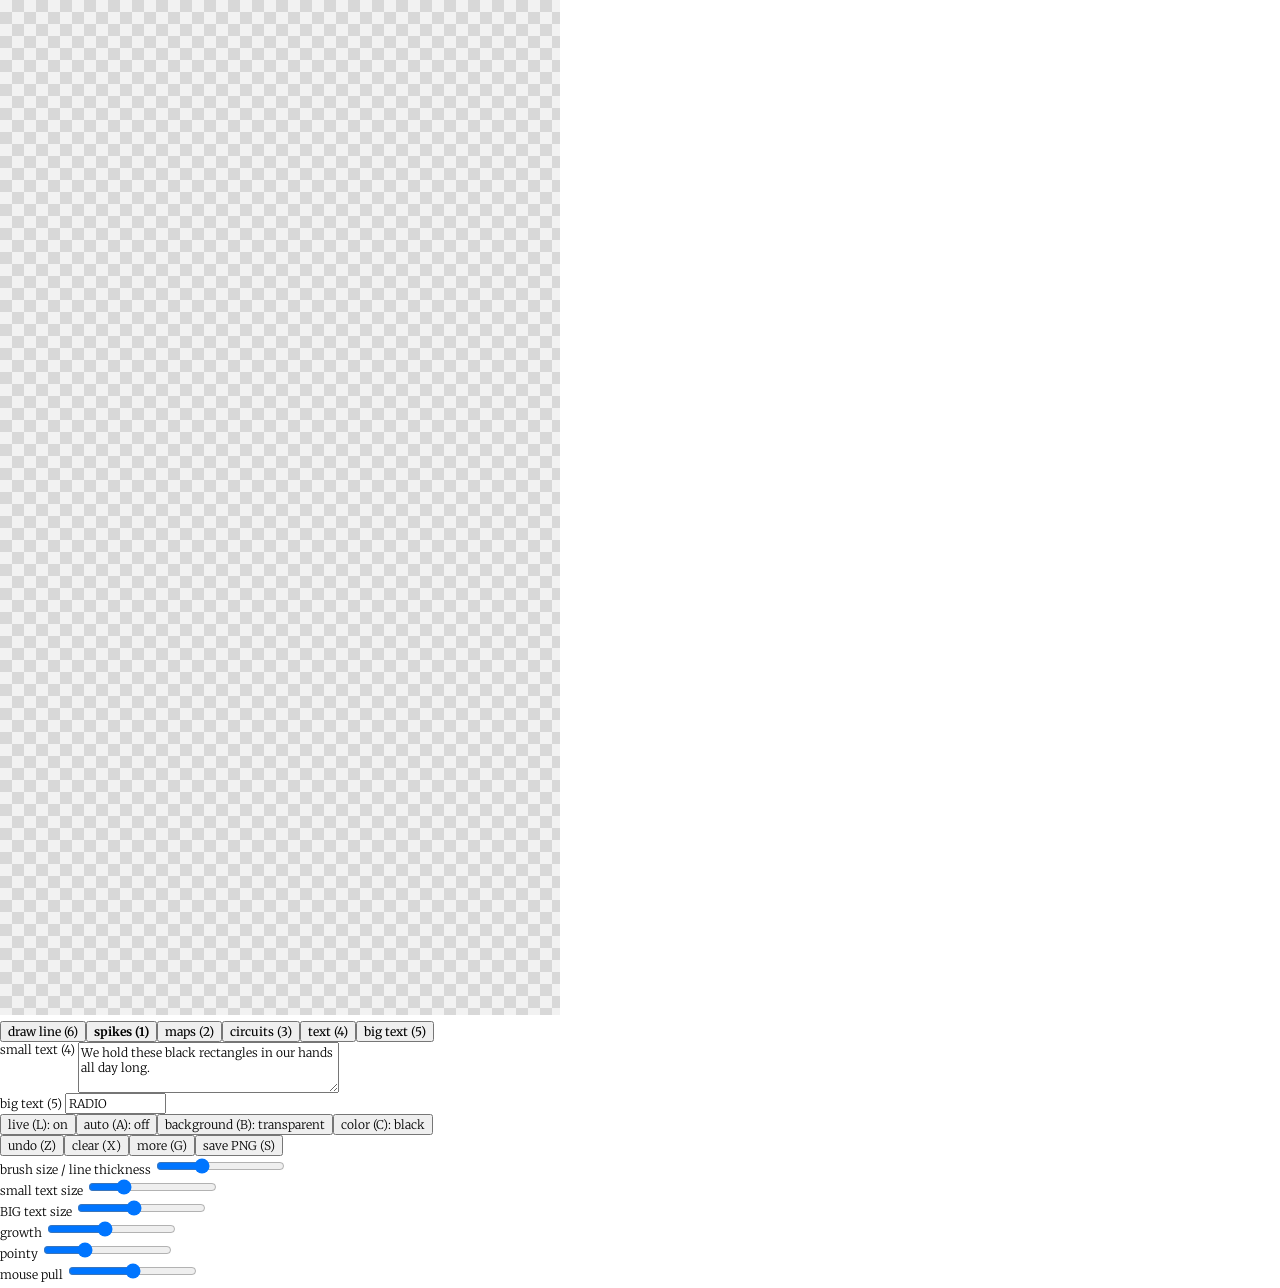
==== p5_maps_spikes/index.html @ e057f1b2 "p5 and other things" ====
<!DOCTYPE html>
<html lang="en">
  <head>
    <meta charset="utf-8" />
    <meta name="viewport" content="width=device-width, initial-scale=1.0">

    <title>Sketch</title>

    <link rel="preconnect" href="https://fonts.googleapis.com">
    <link rel="preconnect" href="https://fonts.gstatic.com" crossorigin>
    <link href="https://fonts.googleapis.com/css2?family=Merriweather:wght@300&display=swap" rel="stylesheet">
    <link rel="stylesheet" type="text/css" href="style.css">

    <script src="libraries/p5.min.js"></script>
    <script src="libraries/p5.sound.min.js"></script>
  </head>

  <body>
    <script src="sketch.js"></script>
  </body>
</html>
---- p5_maps_spikes/style.css ----
html, body {
  margin: 0;
  padding: 0;
  font: 300 12px "Merriweather", Georgia, serif;
}

canvas {
  display: block;
}

button, input, textarea {
  font: inherit;
}
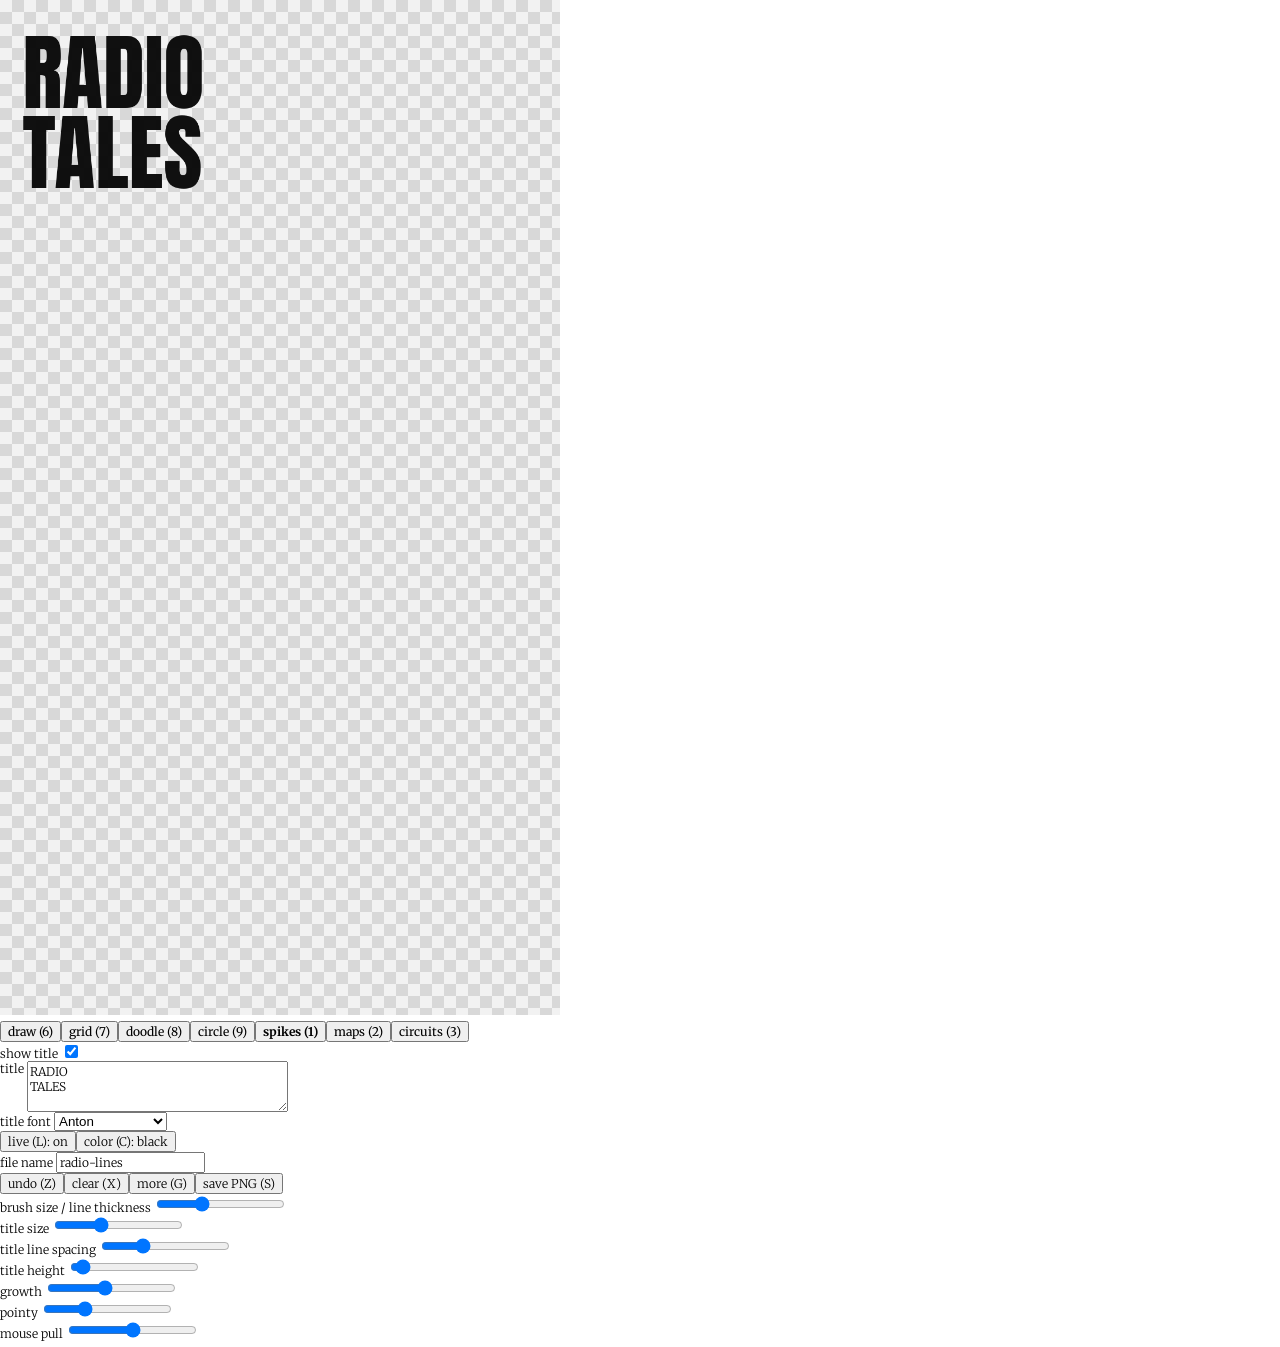
==== commit f0c484e6: "title option" ====
--- a/p5_maps_spikes/index.html
+++ b/p5_maps_spikes/index.html
@@ -8,7 +8,7 @@
 
     <link rel="preconnect" href="https://fonts.googleapis.com">
     <link rel="preconnect" href="https://fonts.gstatic.com" crossorigin>
-    <link href="https://fonts.googleapis.com/css2?family=Merriweather:wght@300&display=swap" rel="stylesheet">
+    <link href="https://fonts.googleapis.com/css2?family=Merriweather:wght@300;900&family=Anton&family=Oswald:wght@700&family=Space+Grotesk:wght@700&family=Syne:wght@800&family=IBM+Plex+Mono:wght@700&family=Bodoni+Moda:wght@900&display=swap" rel="stylesheet">
     <link rel="stylesheet" type="text/css" href="style.css">
 
     <script src="libraries/p5.min.js"></script>
